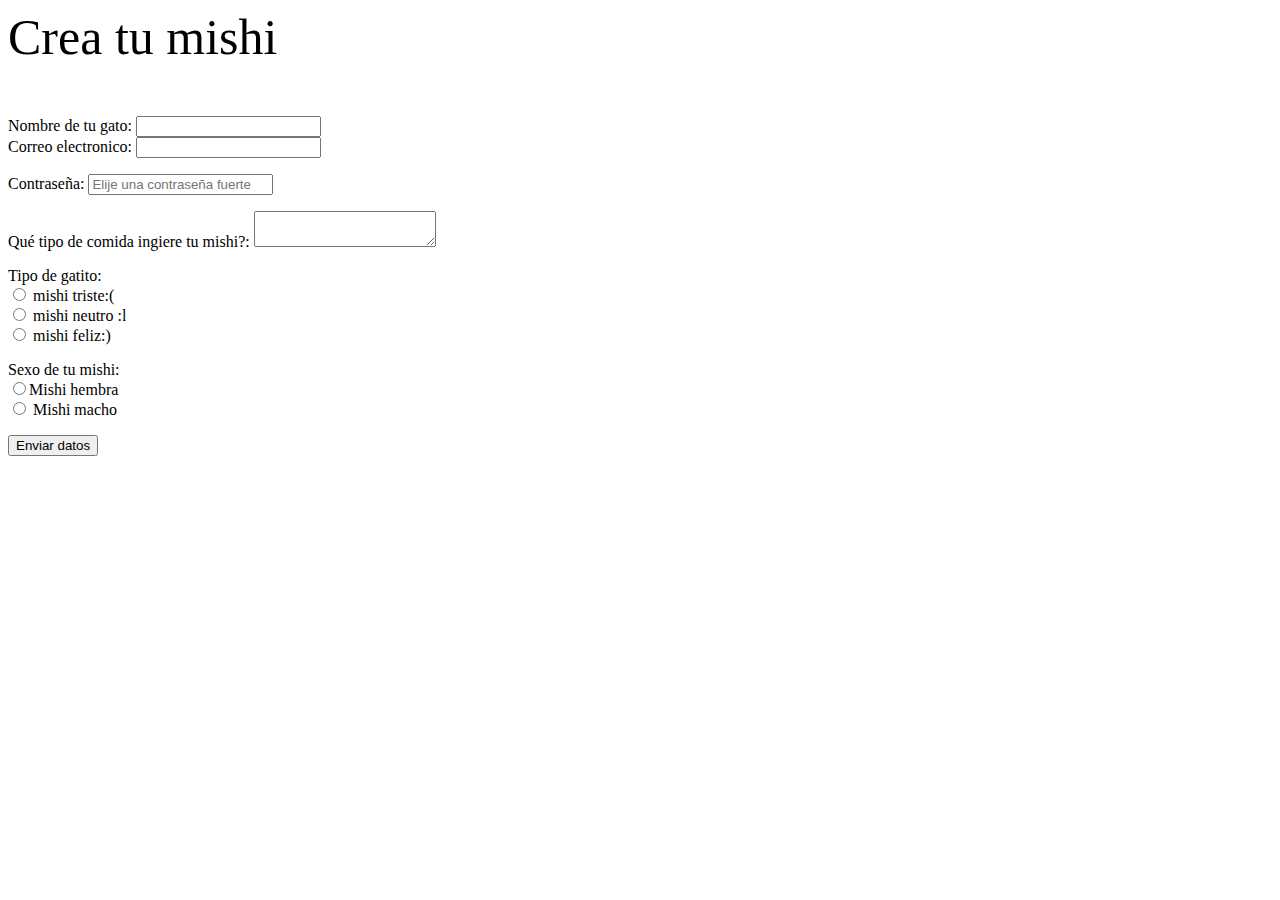
==== formulario.html @ 904309d5 "Version 2.0" ====
<html>
    <head>
            <title> MISHIS  </title>
    </head>
    <body>
        <p style="font-size:50px;">Crea tu mishi</p>
            <form action="/my-handling-form-page" method="post">
                <div>
                    <label for="name">Nombre de tu gato:</label>
                    <input type="text" id="name" />
                </div>
                <div>
                    <label for="mail">Correo electronico:</label>
                    <input type="email" id="mail" />
                </div>
                <p>Contraseña: <input type="password" name="pass" placeholder="Elije una contraseña fuerte"></p>
                <div>
                    <label for="msg">Qué tipo de comida ingiere tu mishi?:</label>
                    <textarea id="msg"></textarea>
                </div>
            </form>
            <form action="../../form-result.php" method="post" target="_blank">
            
                <p>
              
                  Tipo de gatito:<br>
              
                  <input type="radio" name="tipodegatito" value="mishitriste:("> mishi triste:(<br>
              
                  <input type="radio" name="tipodegatito" value="mishineutro:l"> mishi neutro :l<br>
              
                  <input type="radio" name="tipodegatito" value="mishifeliz:)"> mishi feliz:)
              
                </p>
              
              </form>
              <form action="../../form-result.php" method="post" target="_blank">
            
                <p>
              
                  Sexo de tu mishi:<br>
              
                  <input type="radio" name="empleoactual" value="tiempocompleto">Mishi hembra<br>
              
                  <input type="radio" name="empleoactual" value="mediodia"> Mishi macho<br>
              </p>
              
                <p><input type="submit" value="Enviar datos"></p>
              
              </form>
    </body>
</html>
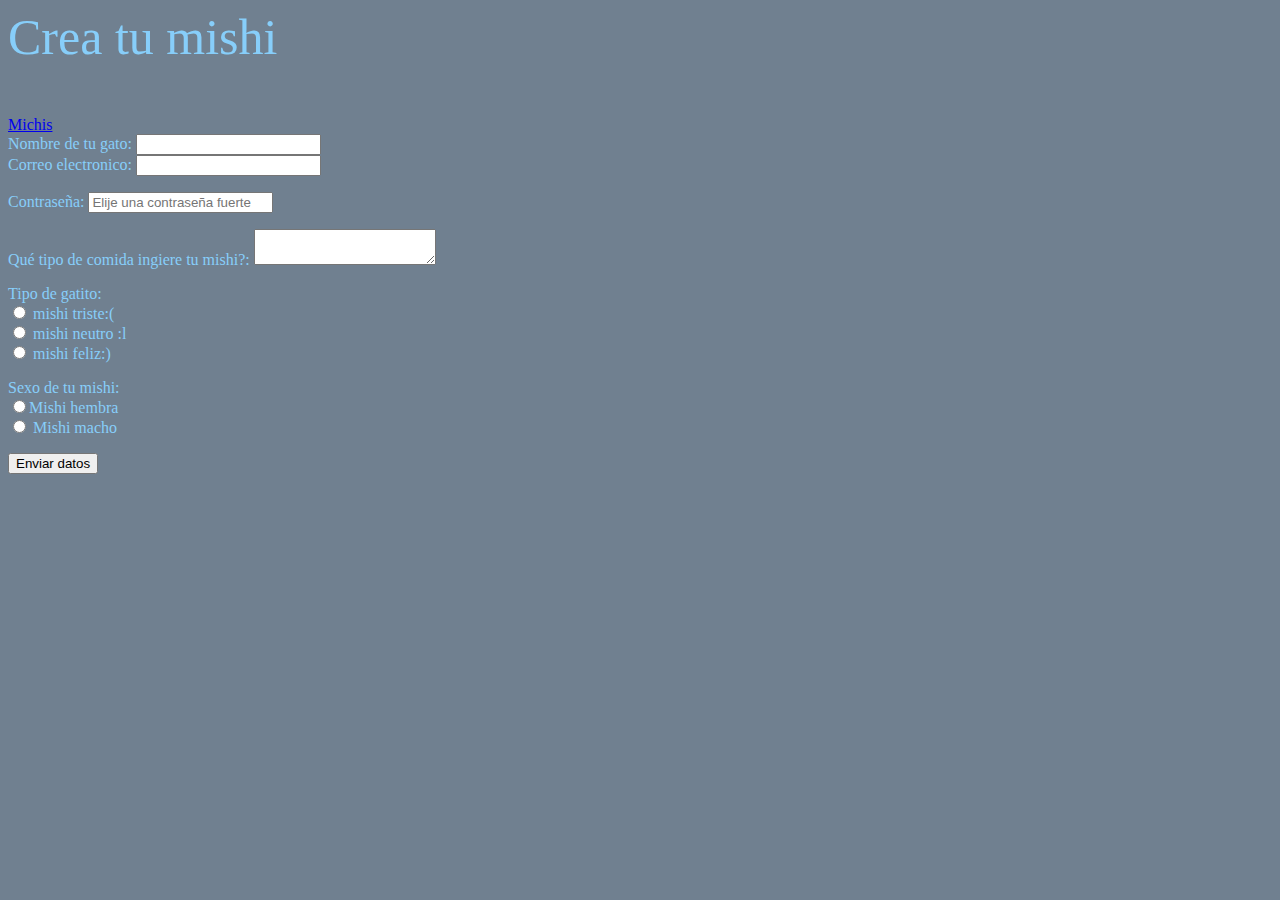
==== commit dc4e6473: "Version 6.0" ====
--- a/formulario.html
+++ b/formulario.html
@@ -1,9 +1,11 @@
 <html>
     <head>
             <title> MISHIS  </title>
+            <link rel="stylesheet" href="style.css">
     </head>
     <body>
         <p style="font-size:50px;">Crea tu mishi</p>
+        <a href="index.html">Michis</a>
             <form action="/my-handling-form-page" method="post">
                 <div>
                     <label for="name">Nombre de tu gato:</label>
--- a/style.css
+++ b/style.css
@@ -0,0 +1,28 @@
+body{
+    background-color:slategray;
+    color: lightskyblue;
+}
+
+#okei{
+    color:hotpink;
+    font-size: 30px;
+}
+.imag{
+    width: 250px;
+    height: 200px;
+    display: block;
+}
+
+#miSupertitulo{
+    font-size: 50px; 
+}
+
+a:hover{
+      color: fuchsia;
+      font-size:20px;
+      font-style: italic;
+}
+
+img:hover{
+    width: 320px;
+}